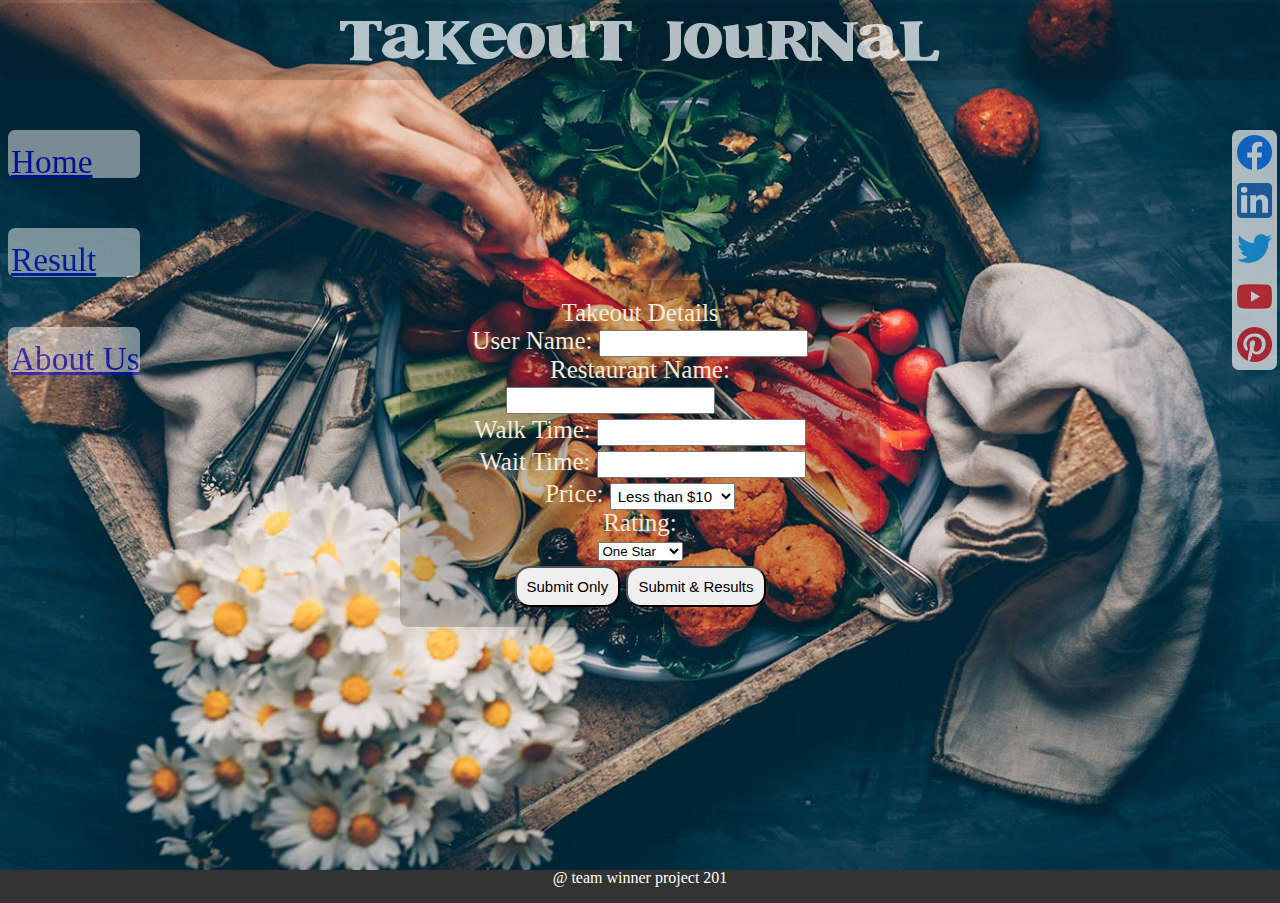
==== index.html @ 0b7cea8e "udating form alignment" ====
<!DOCTYPE html>
<html lang="en">
  <head>
    <meta charset="UTF-8">
    <meta name="viewport" content="width=device-width, initial-scale=1.0">
    <link rel="stylesheet" type="text/css" href="css/reset.css">
    <link rel="stylesheet" type="text/css" href="css/style.css">
    <title>Takeout Journal - Home</title>
  </head>
  <body>
    <div id="page-container">
      <div id="content-wrap">
        <header>
          <div id="nav-list">
            <p><img src="./image/logo (2).png" class="logo" alt="logo"></p>
            <ul class="link-list">
              <li><a href ="index.html" class="nav-bar">Home</a></li>
              <li><a href ="results.html" class="nav-bar">Result</a></li>
              <li><a href ="about.html" class="nav-bar">About Us</a></li>
            </ul>
            <ul class="social-list">
              <li><a href="index.html"><img src="./image/Facebook.png" class="social" alt="FB icon"></a></li>
              <li><a href="index.html"><img src="./image/Linkedin (1).png" class="social" alt="Linkedin"></a></li>
              <li><a href="index.html"><img src="./image/Twitter.png" class="social" alt="Twitter"></a></li>
              <li><a href="index.html"><img src="./image/Youtube.png" class="social" alt="Youtube"></a></li>
              <li><a href="index.html"><img src="./image/Pinterest.png" class="social" alt="Pinterest"></a></li>
            </ul>
          </div>
        </header>
        <main>
          <div id ="div-form">
           
            <form id="new-takeout">

               <fieldset>
                  <legend>Takeout Details</legend>
                  <label>User Name:
                  <input type="text" id="user-name" class="class-takeout" required />
                  </label></br>
                  <label id="rest">Restaurant Name:
                  <input type="text" id="name" class="class-takeout" required/>
                  </label></br>
                  <label>Walk Time:
                  <input type="number" id="walk-time"class="class-takeout" required>
                  </label></br>
                  <label id="wait">Wait Time:
                  <input type="number" id="wait-time"class="class-takeout" required>
                  </label></br>
                  Price:
                  <select id="price"class="class-takeout">
                     <option value="&#36;" class="class-takeout">Less than $10</option>
                     <option value="&#36;&#36;" class="class-takeout">$10 - $15</option>
                     <option value="&#36;&#36;&#36;" class="class-takeout">More than $15</option>
                  </select>
                  </br>
                  Rating:</br>
                  <select id="rating">
                    <!-- Star sign refered from https://www.alt-codes.net/star_alt_code.php -->
                     <option value="&#9733;&#9734;&#9734;&#9734;" class="class-takeout">One Star</option>
                     <option value="&#9733;&#9733;&#9734;&#9734;" class="class-takeout">Two Star</option>
                     <option value="&#9733;&#9733;&#9733;&#9734;" class="class-takeout">Three Star</option>
                     <option value="&#9733;&#9733;&#9733;&#9733;" class="class-takeout">Four Star</option>
                  </select>
                  </br>
                  <button type="submit" value="submit" class="class-takeout submitID" >Submit Only</button>
                  <button type="submit" value="submit" onclick="window.location = 'results.html';" class="class-takeout submitID" >Submit & Results</button>
                </label>
               </fieldset>

            </form>
          </div>
        </main>
      </div>
      <footer id="footer">
        @ team winner project 201 
      </footer>
    </div>
    <script src="js/app.js" type="text/javascript"></script>
  </body>
</html>
---- css/style.css ----
body{
  background-image: url(../image/back\ picture.jpg);
  background-size: cover;
  background-repeat: no-repeat;
}

p{
  margin-top: 3px;
  text-align: center;
  top: 3px;
  background: rgb(204,204,204);
  background: rgba(12, 12, 12, 0.2);
  opacity: 0.7;
  border-radius: 10px;
}

a :hover{
  background-color: rgba(12, 12, 12);
}

#nav-list .link-list{
  position: fixed;
  float: left; 
}

.link-list :hover{
  background-color: rgba(12, 12, 12);
}

.link-list li{
  padding-top: 15px;
  background-color: #f2f2f2; 
  margin-left: 8px;
  margin-top: 50px;
  opacity: 0.5;
  border-radius: 7px;
}

.nav-bar{
  border-radius: 5px; 
  margin-top: 225px;
  font-size: 25pt;
  margin-left: 3px;
}

#nav-list .social-list{
  float: right;
  margin-right: 3px;
  margin-top: 50px;
  background-color: #f2f2f2;
  opacity: 0.7;
  border-radius: 7px;
}

.social{
  height: 35px;
  width: 35px;
  padding: 5px;
}

#div-form{
  border-radius: 8px;
  background: rgb(204,204,204);
  background: rgba(12, 12, 12, 0.2);
  color: antiquewhite;
  padding: 20px;
  font-size: 25px;
  text-align: center;
  margin-top: 200px;
  margin-left: 400px;
  margin-right: 400px
}

.class-takeout{
  padding: 3px;
  margin-top: 5px;
  font-size: 15px;
}

.submitID{
  border-radius: 15px;
  padding: 10px;
}

#ratingID{
  margin-left: 250px;
}

/* .takeStar{margin-left: 350px

} */

button:hover{
  background-color: rgba(12, 12, 12);
  color: antiquewhite;
}

input[type=submit]:hover {
  background-color: #45a049;
}

/* Footer resource taken from https://www.freecodecamp.org/news/how-to-keep-your-footer-where-it-belongs-59c6aa05c59c/ */
/* Footer */
#page-container {
  position: relative;
  min-height: 100vh;
}

#content-wrap {
  padding-bottom: 2.0rem;    /* Footer height */
}

#footer {
  position: absolute;
  bottom: 0;
  width: 100%;
  height: 2.05rem;            /* Footer height */
  text-align: center;
  background-color: #333;
  color:white;
}

/* About Page */
.aboutTable {
  margin-left: 250px;
  margin-top: 50px;
  border-collapse: separate;
  border-spacing: 0 1em;
  color: antiquewhite;
  width: 70%;
}

.teamMember {
  width:fit-content ;   
  background: rgb(204,204,204);
  background: rgba(12, 12, 12, 0.2);
  border-radius: 15px;
  padding-left: 20px;
  padding-right: 10px;
  font-size:50px;
  text-align: center;
  vertical-align: middle;
}

.photo {
  height: 150px;
  border-radius: 25px;
}

.paraCell{
width: auto ;  
background: rgb(204,204,204);
background: rgba(12, 12, 12, 0.4);
border-radius: 15px;
padding: 15px;
font-family: Georgia, 'Times New Roman', Times, serif;
font-size: 20px;
text-align:justify;
display: inline-block;
vertical-align: middle;
}

.icon{
  width: 1.5em;
  margin-left: 0.2em;
  margin-bottom: 0.4em;
  cursor: pointer;
}

/* td{
  color:wheat;
  font-size: 22px;
}

th{
  color:wheat;
  font-size: 22px;
  font-weight: bold;
} */

/* Takeout Results page */
#resultHeader{
  font-size: 40px;
  text-decoration: underline;
}

#takeout-table {
  margin-left: 250px;
  margin-top: 50px;
  border-collapse: collapse;
  border-radius: 15px;
  border-spacing: 0 1em;
  /* height: 100px;
  width: 50%; */
  background: rgb(204,204,204);
  background: rgba(12, 12, 12, 0.3);
  }

#takeout-table tr:nth-child(even){
  background: rgb(204,204,204);
  background: rgba(12, 12, 12, 0.3);
}

#takeout-table, td, th {
  font-family: Georgia, 'Times New Roman', Times, serif;
  color: antiquewhite;
  text-align: center;
  font-size: 25px;
  width: auto;
  padding: 10px;
}

#takeout-table, th {
  font-size: 30px;
  padding: 20px;
}
#rest{
  margin-right: 60px;
}
#wait{
  margin-left: 5px;
}
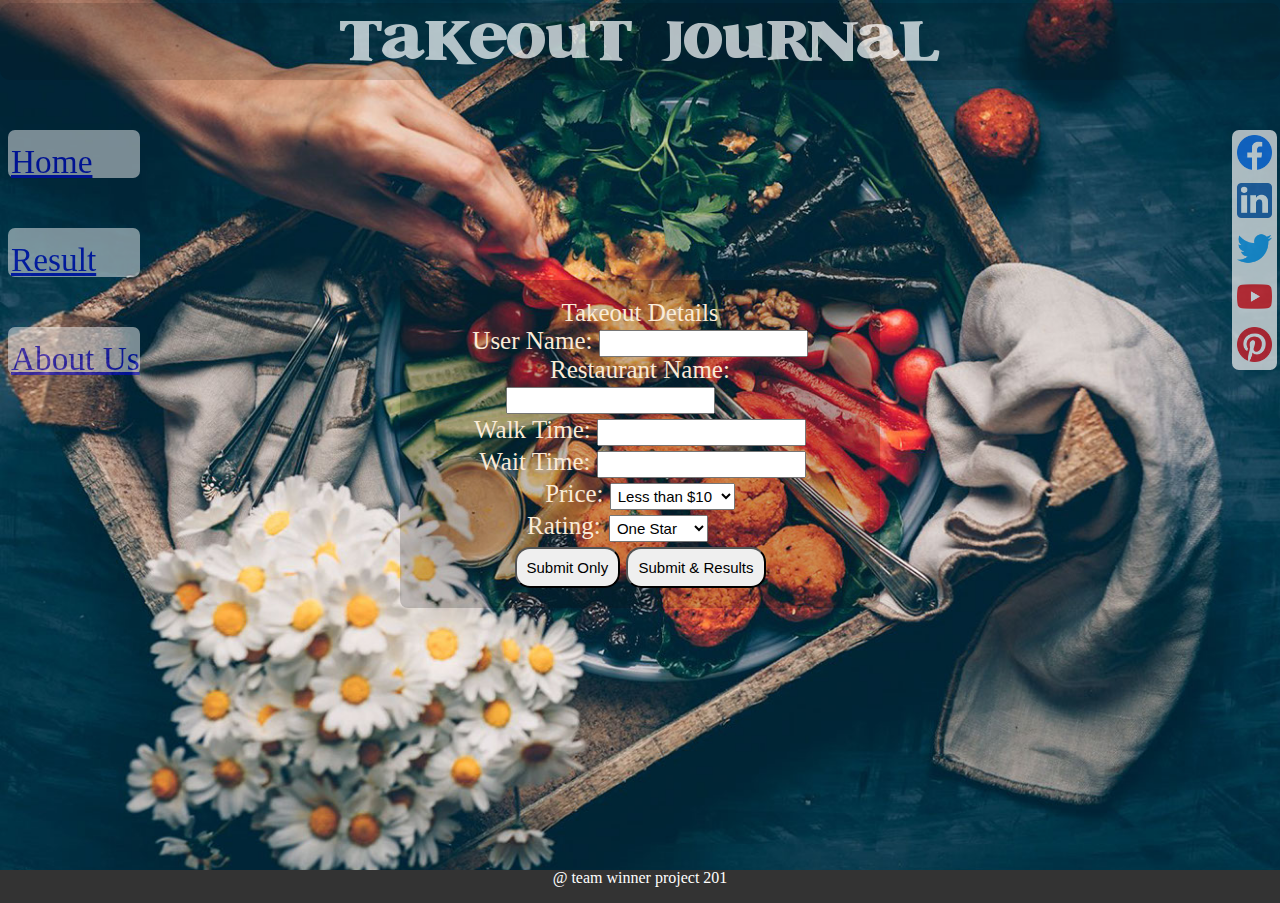
==== commit c8e47185: "fix alignment" ====
--- a/index.html
+++ b/index.html
@@ -53,8 +53,8 @@
                      <option value="&#36;&#36;&#36;" class="class-takeout">More than $15</option>
                   </select>
                   </br>
-                  Rating:</br>
-                  <select id="rating">
+                  <span>Rating:</span>
+                  <select id="rating"class="class-takeout">
                     <!-- Star sign refered from https://www.alt-codes.net/star_alt_code.php -->
                      <option value="&#9733;&#9734;&#9734;&#9734;" class="class-takeout">One Star</option>
                      <option value="&#9733;&#9733;&#9734;&#9734;" class="class-takeout">Two Star</option>
--- a/css/style.css
+++ b/css/style.css
@@ -85,10 +85,6 @@
 #ratingID{
   margin-left: 250px;
 }
-
-/* .takeStar{margin-left: 350px
-
-} */
 
 button:hover{
   background-color: rgba(12, 12, 12);
@@ -167,17 +163,6 @@
   cursor: pointer;
 }
 
-/* td{
-  color:wheat;
-  font-size: 22px;
-}
-
-th{
-  color:wheat;
-  font-size: 22px;
-  font-weight: bold;
-} */
-
 /* Takeout Results page */
 #resultHeader{
   font-size: 40px;
@@ -190,8 +175,6 @@
   border-collapse: collapse;
   border-radius: 15px;
   border-spacing: 0 1em;
-  /* height: 100px;
-  width: 50%; */
   background: rgb(204,204,204);
   background: rgba(12, 12, 12, 0.3);
   }
@@ -219,4 +202,11 @@
 }
 #wait{
   margin-left: 5px;
+}
+
+span{
+  margin-right: 2px;
+}
+#rating{
+  margin-right: 45px;
 }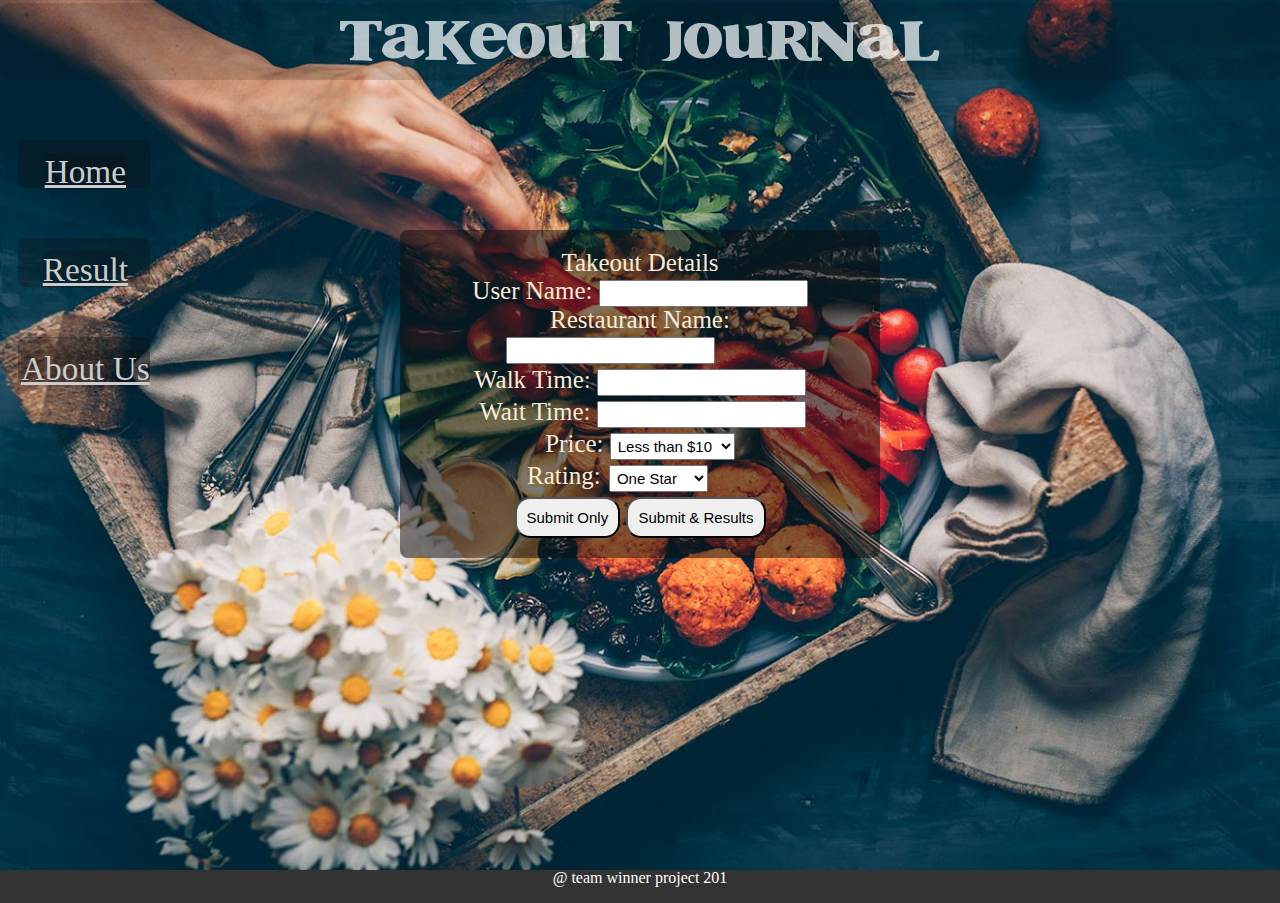
==== commit 74c5e076: "update css remove social media links" ====
--- a/index.html
+++ b/index.html
@@ -14,24 +14,15 @@
           <div id="nav-list">
             <p><img src="./image/logo (2).png" class="logo" alt="logo"></p>
             <ul class="link-list">
-              <li><a href ="index.html" class="nav-bar">Home</a></li>
-              <li><a href ="results.html" class="nav-bar">Result</a></li>
-              <li><a href ="about.html" class="nav-bar">About Us</a></li>
-            </ul>
-            <ul class="social-list">
-              <li><a href="index.html"><img src="./image/Facebook.png" class="social" alt="FB icon"></a></li>
-              <li><a href="index.html"><img src="./image/Linkedin (1).png" class="social" alt="Linkedin"></a></li>
-              <li><a href="index.html"><img src="./image/Twitter.png" class="social" alt="Twitter"></a></li>
-              <li><a href="index.html"><img src="./image/Youtube.png" class="social" alt="Youtube"></a></li>
-              <li><a href="index.html"><img src="./image/Pinterest.png" class="social" alt="Pinterest"></a></li>
+              <li><a href ="index.html" id="link-color" class="nav-bar">Home</a></li>
+              <li><a href ="results.html" id="link-color" class="nav-bar">Result</a></li>
+              <li><a href ="about.html" id="link-color" class="nav-bar">About Us</a></li>
             </ul>
           </div>
         </header>
         <main>
           <div id ="div-form">
-           
             <form id="new-takeout">
-
                <fieldset>
                   <legend>Takeout Details</legend>
                   <label>User Name:
@@ -66,7 +57,6 @@
                   <button type="submit" value="submit" onclick="window.location = 'results.html';" class="class-takeout submitID" >Submit & Results</button>
                 </label>
                </fieldset>
-
             </form>
           </div>
         </main>
--- a/css/style.css
+++ b/css/style.css
@@ -15,12 +15,16 @@
 }
 
 a :hover{
-  background-color: rgba(12, 12, 12);
+  background-color: rgba(204,204,204);
+  background: rgba(12, 12, 12, 0.2);
 }
 
 #nav-list .link-list{
-  position: fixed;
+  position: center;
   float: left; 
+  padding: 10px;
+  font-family: Georgia, 'Times New Roman', Times, serif;
+  text-align: center;
 }
 
 .link-list :hover{
@@ -29,11 +33,16 @@
 
 .link-list li{
   padding-top: 15px;
-  background-color: #f2f2f2; 
+  background: rgb(204,204,204);
+  background: rgba(12, 12, 12, 0.3);
   margin-left: 8px;
   margin-top: 50px;
-  opacity: 0.5;
   border-radius: 7px;
+}
+
+#link-color{
+color: rgb(204,204,204);
+background: rgba(12, 12, 12, 0.2);
 }
 
 .nav-bar{
@@ -52,21 +61,21 @@
   border-radius: 7px;
 }
 
-.social{
+/* .social{
   height: 35px;
   width: 35px;
   padding: 5px;
-}
+} */
 
 #div-form{
   border-radius: 8px;
   background: rgb(204,204,204);
-  background: rgba(12, 12, 12, 0.2);
+  background: rgba(12, 12, 12, 0.5);
   color: antiquewhite;
   padding: 20px;
   font-size: 25px;
   text-align: center;
-  margin-top: 200px;
+  margin-top: 150px;
   margin-left: 400px;
   margin-right: 400px
 }
@@ -172,6 +181,7 @@
 #takeout-table {
   margin-left: 250px;
   margin-top: 50px;
+  table-layout: auto;
   border-collapse: collapse;
   border-radius: 15px;
   border-spacing: 0 1em;
@@ -188,13 +198,13 @@
   font-family: Georgia, 'Times New Roman', Times, serif;
   color: antiquewhite;
   text-align: center;
-  font-size: 25px;
+  font-size: 22px;
   width: auto;
-  padding: 10px;
+  padding-bottom: 10px;
 }
 
 #takeout-table, th {
-  font-size: 30px;
+  font-size: 27px;
   padding: 20px;
 }
 #rest{
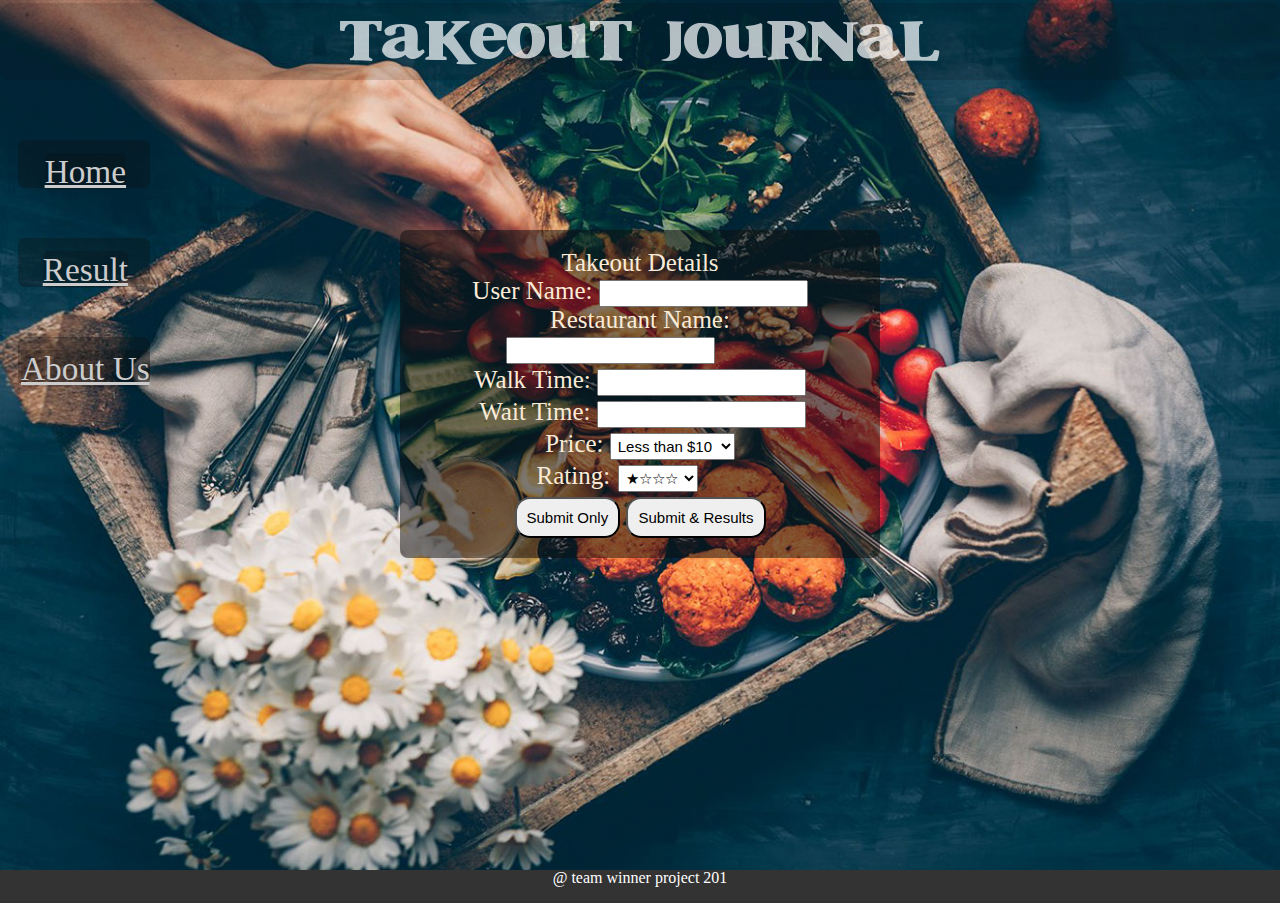
==== commit d649575e: "changing rating from text to star signs" ====
--- a/index.html
+++ b/index.html
@@ -47,10 +47,10 @@
                   <span>Rating:</span>
                   <select id="rating"class="class-takeout">
                     <!-- Star sign refered from https://www.alt-codes.net/star_alt_code.php -->
-                     <option value="&#9733;&#9734;&#9734;&#9734;" class="class-takeout">One Star</option>
-                     <option value="&#9733;&#9733;&#9734;&#9734;" class="class-takeout">Two Star</option>
-                     <option value="&#9733;&#9733;&#9733;&#9734;" class="class-takeout">Three Star</option>
-                     <option value="&#9733;&#9733;&#9733;&#9733;" class="class-takeout">Four Star</option>
+                     <option value="&#9733;&#9734;&#9734;&#9734;" class="class-takeout">★☆☆☆</option>
+                     <option value="&#9733;&#9733;&#9734;&#9734;" class="class-takeout">★★☆☆</option>
+                     <option value="&#9733;&#9733;&#9733;&#9734;" class="class-takeout">★★★☆</option>
+                     <option value="&#9733;&#9733;&#9733;&#9733;" class="class-takeout">★★★★</option>
                   </select>
                   </br>
                   <button type="submit" value="submit" class="class-takeout submitID" >Submit Only</button>
--- a/css/style.css
+++ b/css/style.css
@@ -219,4 +219,15 @@
 }
 #rating{
   margin-right: 45px;
-}+}
+#takeout-table ,th{
+  border: 1px solid gold;
+  
+}
+th{
+  cursor: pointer;
+}
+.sorting :hover{
+  background-color: rgba(204,204,204);
+  background: rgba(12, 12, 12, 0.2);
+}
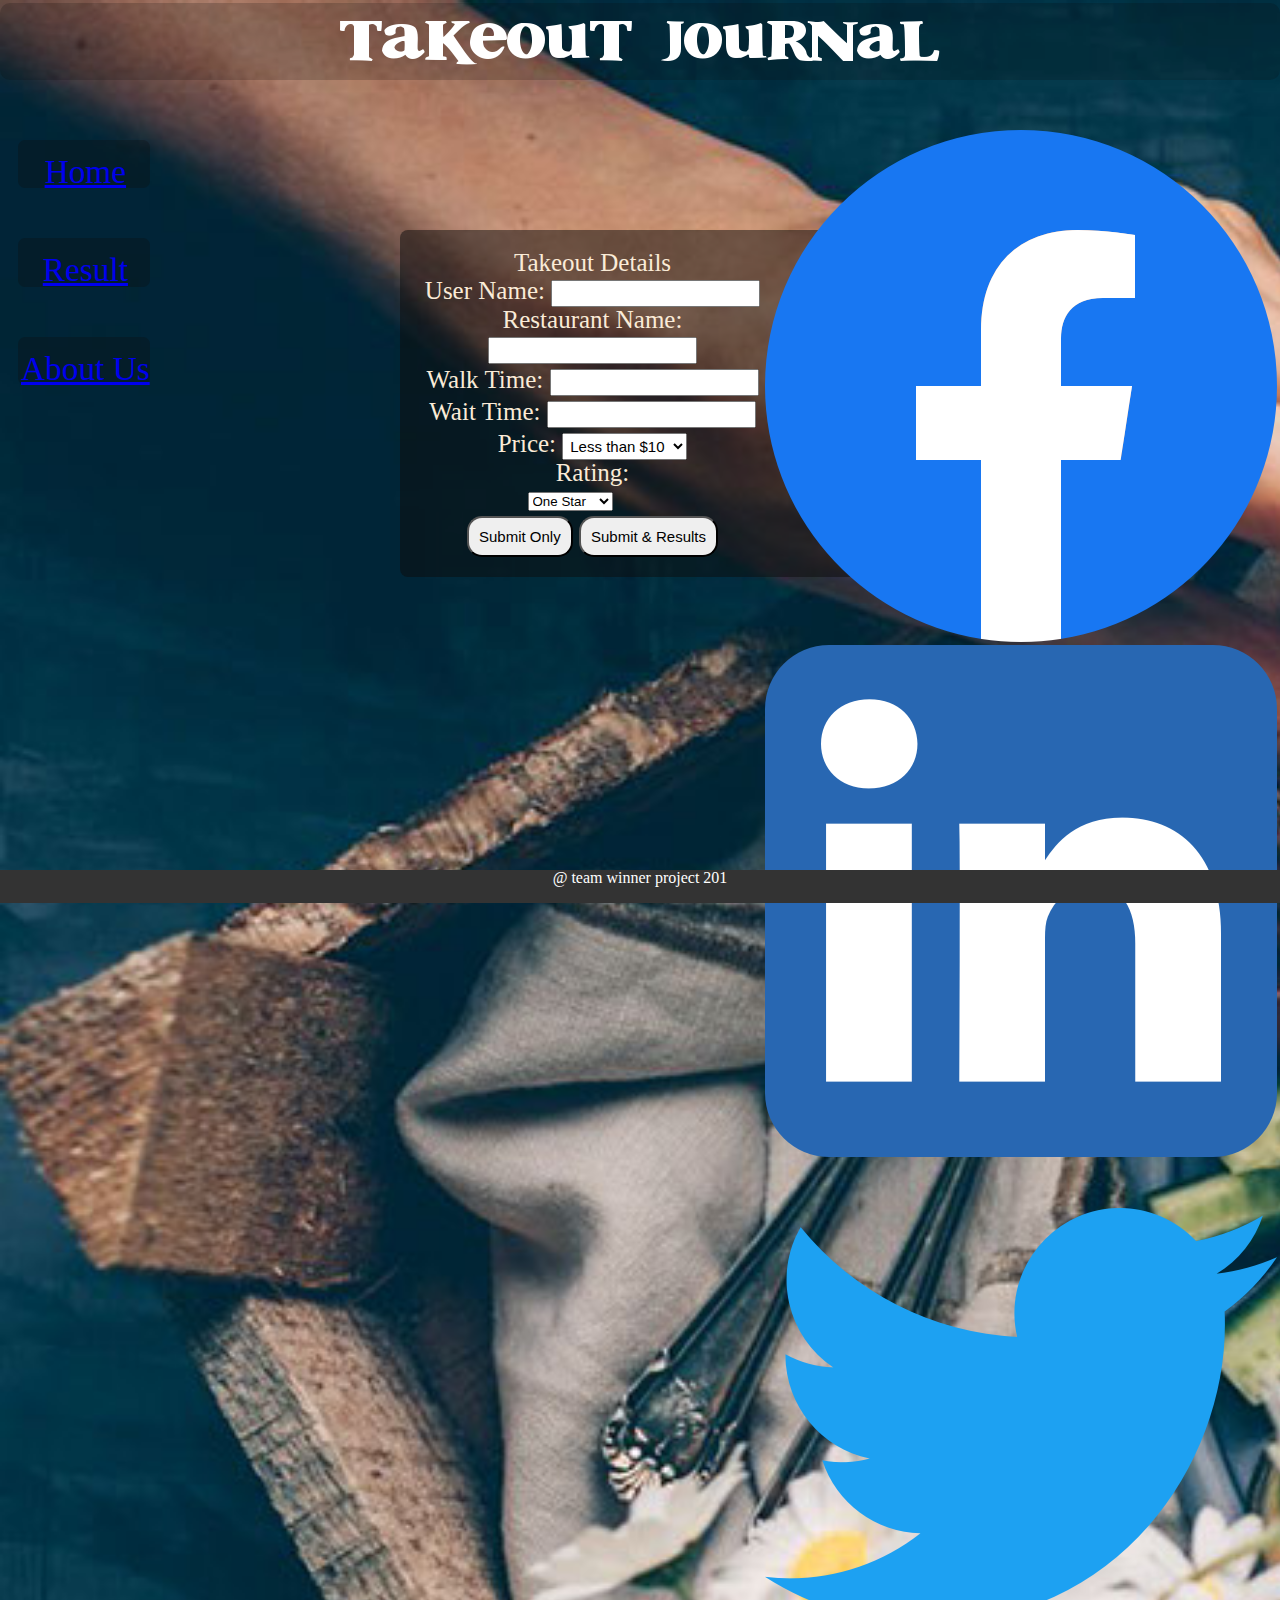
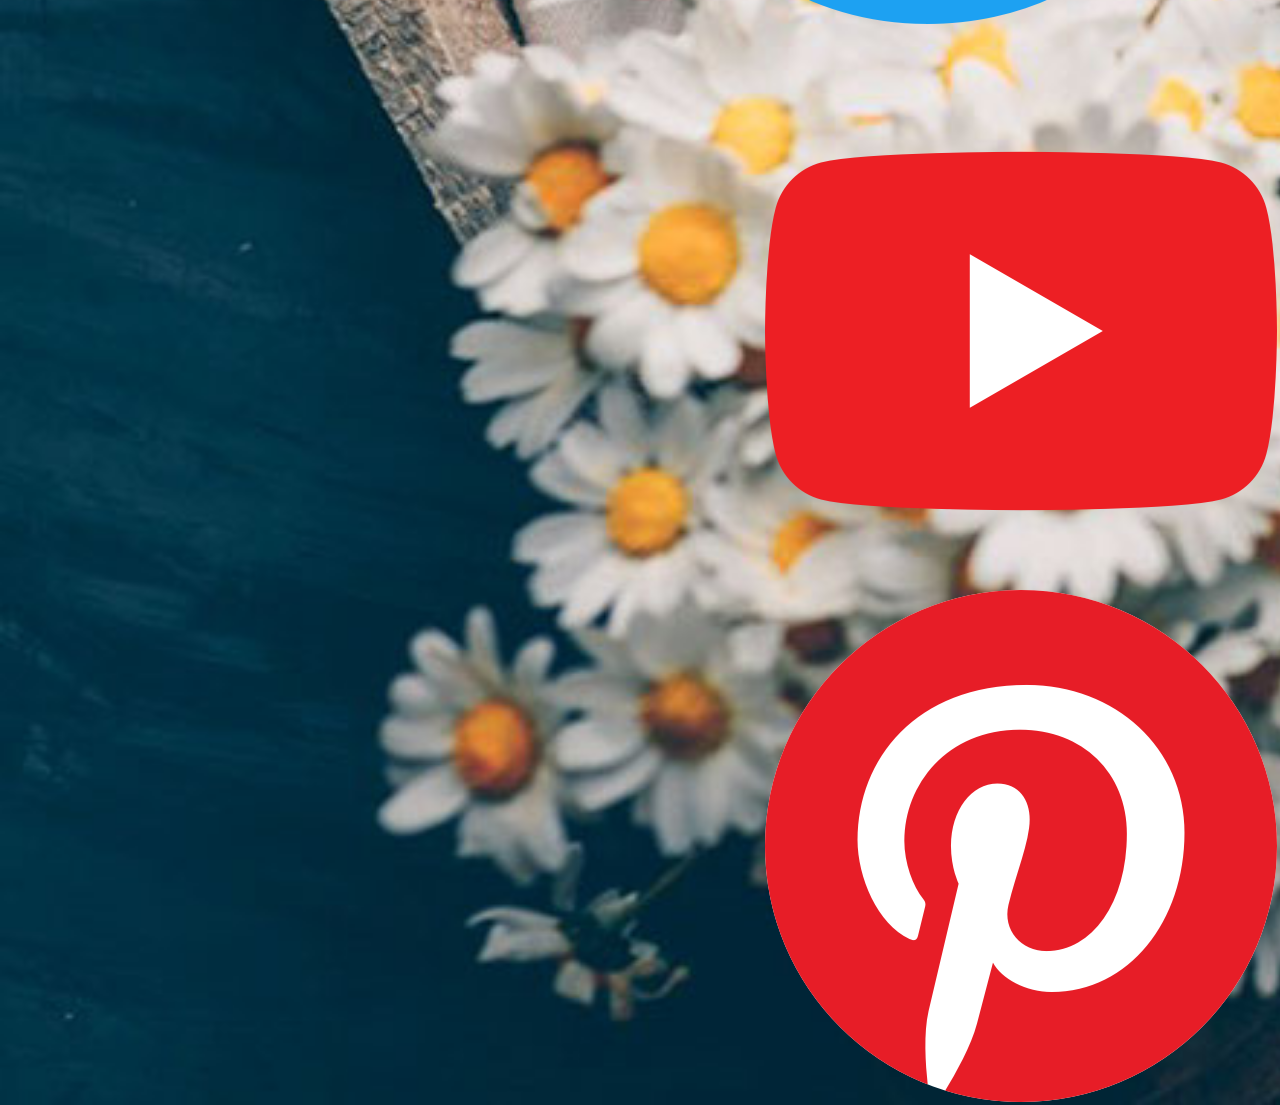
==== commit 4fb7b640: "Changed name to resName in app.js, results.js, index.html and results.html" ====
--- a/index.html
+++ b/index.html
@@ -14,27 +14,36 @@
           <div id="nav-list">
             <p><img src="./image/logo (2).png" class="logo" alt="logo"></p>
             <ul class="link-list">
-              <li><a href ="index.html" id="link-color" class="nav-bar">Home</a></li>
-              <li><a href ="results.html" id="link-color" class="nav-bar">Result</a></li>
-              <li><a href ="about.html" id="link-color" class="nav-bar">About Us</a></li>
+              <li><a href ="index.html" class="nav-bar">Home</a></li>
+              <li><a href ="results.html" class="nav-bar">Result</a></li>
+              <li><a href ="about.html" class="nav-bar">About Us</a></li>
+            </ul>
+            <ul class="social-list">
+              <li><a href="index.html"><img src="./image/Facebook.png" class="social" alt="FB icon"></a></li>
+              <li><a href="index.html"><img src="./image/Linkedin (1).png" class="social" alt="Linkedin"></a></li>
+              <li><a href="index.html"><img src="./image/Twitter.png" class="social" alt="Twitter"></a></li>
+              <li><a href="index.html"><img src="./image/Youtube.png" class="social" alt="Youtube"></a></li>
+              <li><a href="index.html"><img src="./image/Pinterest.png" class="social" alt="Pinterest"></a></li>
             </ul>
           </div>
         </header>
         <main>
           <div id ="div-form">
+           
             <form id="new-takeout">
+
                <fieldset>
                   <legend>Takeout Details</legend>
                   <label>User Name:
                   <input type="text" id="user-name" class="class-takeout" required />
                   </label></br>
-                  <label id="rest">Restaurant Name:
-                  <input type="text" id="name" class="class-takeout" required/>
+                  <label>Restaurant Name:
+                  <input type="text" id="res-name" class="class-takeout" required/>
                   </label></br>
                   <label>Walk Time:
                   <input type="number" id="walk-time"class="class-takeout" required>
                   </label></br>
-                  <label id="wait">Wait Time:
+                  <label>Wait Time:
                   <input type="number" id="wait-time"class="class-takeout" required>
                   </label></br>
                   Price:
@@ -44,19 +53,20 @@
                      <option value="&#36;&#36;&#36;" class="class-takeout">More than $15</option>
                   </select>
                   </br>
-                  <span>Rating:</span>
-                  <select id="rating"class="class-takeout">
+                  Rating:</br>
+                  <select id="rating">
                     <!-- Star sign refered from https://www.alt-codes.net/star_alt_code.php -->
-                     <option value="&#9733;&#9734;&#9734;&#9734;" class="class-takeout">★☆☆☆</option>
-                     <option value="&#9733;&#9733;&#9734;&#9734;" class="class-takeout">★★☆☆</option>
-                     <option value="&#9733;&#9733;&#9733;&#9734;" class="class-takeout">★★★☆</option>
-                     <option value="&#9733;&#9733;&#9733;&#9733;" class="class-takeout">★★★★</option>
+                     <option value="&#9733;&#9734;&#9734;&#9734;" class="class-takeout">One Star</option>
+                     <option value="&#9733;&#9733;&#9734;&#9734;" class="class-takeout">Two Star</option>
+                     <option value="&#9733;&#9733;&#9733;&#9734;" class="class-takeout">Three Star</option>
+                     <option value="&#9733;&#9733;&#9733;&#9733;" class="class-takeout">Four Star</option>
                   </select>
                   </br>
                   <button type="submit" value="submit" class="class-takeout submitID" >Submit Only</button>
                   <button type="submit" value="submit" onclick="window.location = 'results.html';" class="class-takeout submitID" >Submit & Results</button>
                 </label>
                </fieldset>
+
             </form>
           </div>
         </main>
--- a/css/style.css
+++ b/css/style.css
@@ -10,13 +10,12 @@
   top: 3px;
   background: rgb(204,204,204);
   background: rgba(12, 12, 12, 0.2);
-  opacity: 0.7;
   border-radius: 10px;
 }
 
 a :hover{
-  background-color: rgba(204,204,204);
-  background: rgba(12, 12, 12, 0.2);
+  background: rgba(204,204,204);
+  background: rgba(12, 12, 12, 0.3);
 }
 
 #nav-list .link-list{
@@ -42,7 +41,6 @@
 
 #link-color{
 color: rgb(204,204,204);
-background: rgba(12, 12, 12, 0.2);
 }
 
 .nav-bar{
@@ -56,16 +54,8 @@
   float: right;
   margin-right: 3px;
   margin-top: 50px;
-  background-color: #f2f2f2;
-  opacity: 0.7;
   border-radius: 7px;
 }
-
-/* .social{
-  height: 35px;
-  width: 35px;
-  padding: 5px;
-} */
 
 #div-form{
   border-radius: 8px;
@@ -187,7 +177,7 @@
   border-spacing: 0 1em;
   background: rgb(204,204,204);
   background: rgba(12, 12, 12, 0.3);
-  }
+}
 
 #takeout-table tr:nth-child(even){
   background: rgb(204,204,204);
@@ -200,7 +190,7 @@
   text-align: center;
   font-size: 22px;
   width: auto;
-  padding-bottom: 10px;
+  padding: 8px;
 }
 
 #takeout-table, th {
@@ -209,6 +199,7 @@
 }
 #rest{
   margin-right: 60px;
+
 }
 #wait{
   margin-left: 5px;
@@ -226,8 +217,11 @@
 }
 th{
   cursor: pointer;
-}
+
+}
+
 .sorting :hover{
   background-color: rgba(204,204,204);
   background: rgba(12, 12, 12, 0.2);
 }
+
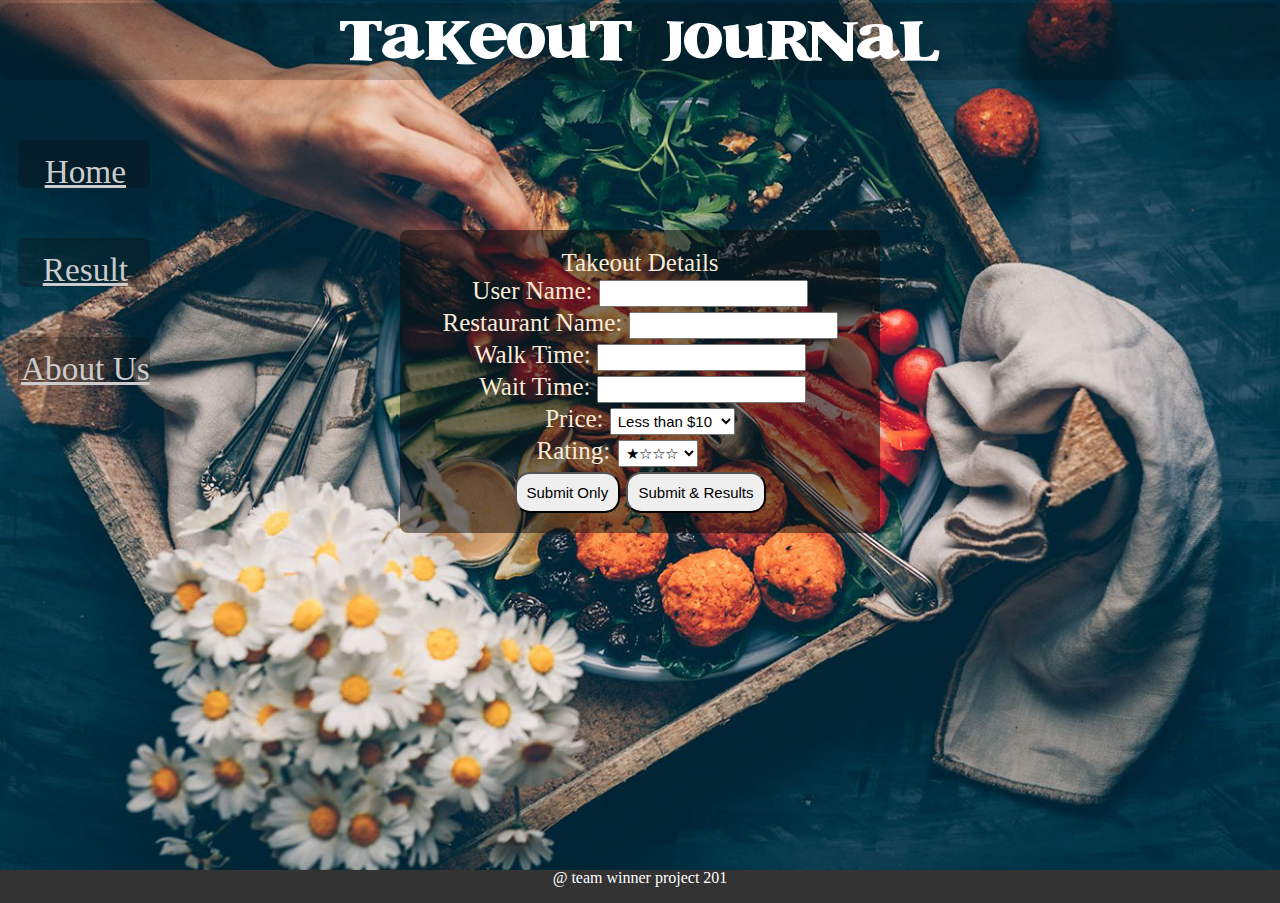
==== commit 49d63727: "Merge branch 'master' into polishing1" ====
--- a/index.html
+++ b/index.html
@@ -14,24 +14,15 @@
           <div id="nav-list">
             <p><img src="./image/logo (2).png" class="logo" alt="logo"></p>
             <ul class="link-list">
-              <li><a href ="index.html" class="nav-bar">Home</a></li>
-              <li><a href ="results.html" class="nav-bar">Result</a></li>
-              <li><a href ="about.html" class="nav-bar">About Us</a></li>
-            </ul>
-            <ul class="social-list">
-              <li><a href="index.html"><img src="./image/Facebook.png" class="social" alt="FB icon"></a></li>
-              <li><a href="index.html"><img src="./image/Linkedin (1).png" class="social" alt="Linkedin"></a></li>
-              <li><a href="index.html"><img src="./image/Twitter.png" class="social" alt="Twitter"></a></li>
-              <li><a href="index.html"><img src="./image/Youtube.png" class="social" alt="Youtube"></a></li>
-              <li><a href="index.html"><img src="./image/Pinterest.png" class="social" alt="Pinterest"></a></li>
+              <li><a href ="index.html" id="link-color" class="nav-bar">Home</a></li>
+              <li><a href ="results.html" id="link-color" class="nav-bar">Result</a></li>
+              <li><a href ="about.html" id="link-color" class="nav-bar">About Us</a></li>
             </ul>
           </div>
         </header>
         <main>
           <div id ="div-form">
-           
             <form id="new-takeout">
-
                <fieldset>
                   <legend>Takeout Details</legend>
                   <label>User Name:
@@ -43,7 +34,7 @@
                   <label>Walk Time:
                   <input type="number" id="walk-time"class="class-takeout" required>
                   </label></br>
-                  <label>Wait Time:
+                  <label id="wait">Wait Time:
                   <input type="number" id="wait-time"class="class-takeout" required>
                   </label></br>
                   Price:
@@ -53,20 +44,19 @@
                      <option value="&#36;&#36;&#36;" class="class-takeout">More than $15</option>
                   </select>
                   </br>
-                  Rating:</br>
-                  <select id="rating">
+                  <span>Rating:</span>
+                  <select id="rating"class="class-takeout">
                     <!-- Star sign refered from https://www.alt-codes.net/star_alt_code.php -->
-                     <option value="&#9733;&#9734;&#9734;&#9734;" class="class-takeout">One Star</option>
-                     <option value="&#9733;&#9733;&#9734;&#9734;" class="class-takeout">Two Star</option>
-                     <option value="&#9733;&#9733;&#9733;&#9734;" class="class-takeout">Three Star</option>
-                     <option value="&#9733;&#9733;&#9733;&#9733;" class="class-takeout">Four Star</option>
+                     <option value="&#9733;&#9734;&#9734;&#9734;" class="class-takeout">★☆☆☆</option>
+                     <option value="&#9733;&#9733;&#9734;&#9734;" class="class-takeout">★★☆☆</option>
+                     <option value="&#9733;&#9733;&#9733;&#9734;" class="class-takeout">★★★☆</option>
+                     <option value="&#9733;&#9733;&#9733;&#9733;" class="class-takeout">★★★★</option>
                   </select>
                   </br>
                   <button type="submit" value="submit" class="class-takeout submitID" >Submit Only</button>
                   <button type="submit" value="submit" onclick="window.location = 'results.html';" class="class-takeout submitID" >Submit & Results</button>
                 </label>
                </fieldset>
-
             </form>
           </div>
         </main>
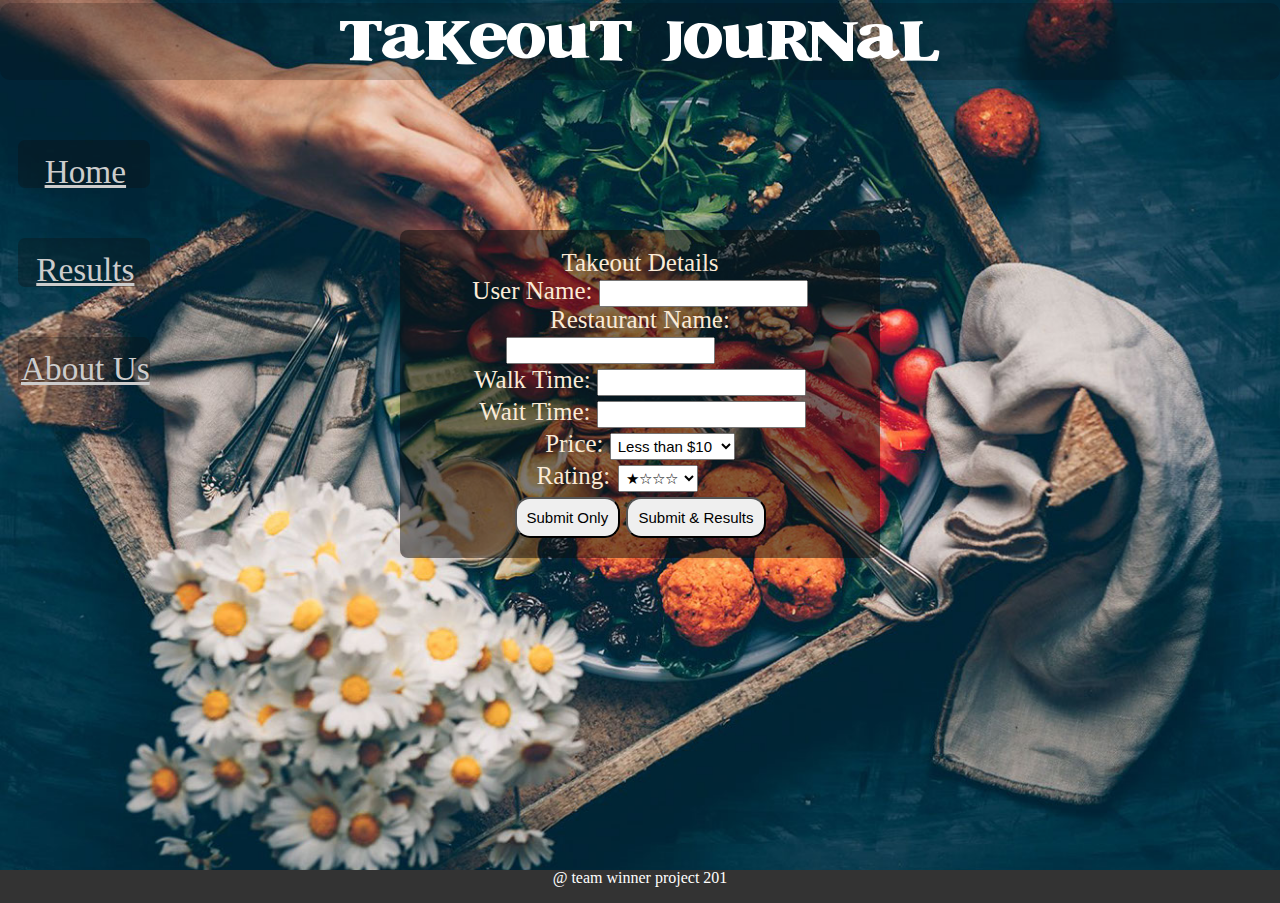
==== commit 5e8a448b: "Changed all nav link names to Results and updated Matthew's Bio" ====
--- a/index.html
+++ b/index.html
@@ -15,7 +15,7 @@
             <p><img src="./image/logo (2).png" class="logo" alt="logo"></p>
             <ul class="link-list">
               <li><a href ="index.html" id="link-color" class="nav-bar">Home</a></li>
-              <li><a href ="results.html" id="link-color" class="nav-bar">Result</a></li>
+              <li><a href ="results.html" id="link-color" class="nav-bar">Results</a></li>
               <li><a href ="about.html" id="link-color" class="nav-bar">About Us</a></li>
             </ul>
           </div>
--- a/css/style.css
+++ b/css/style.css
@@ -197,7 +197,7 @@
   font-size: 27px;
   padding: 20px;
 }
-#rest{
+#res-name{
   margin-right: 60px;
 
 }
